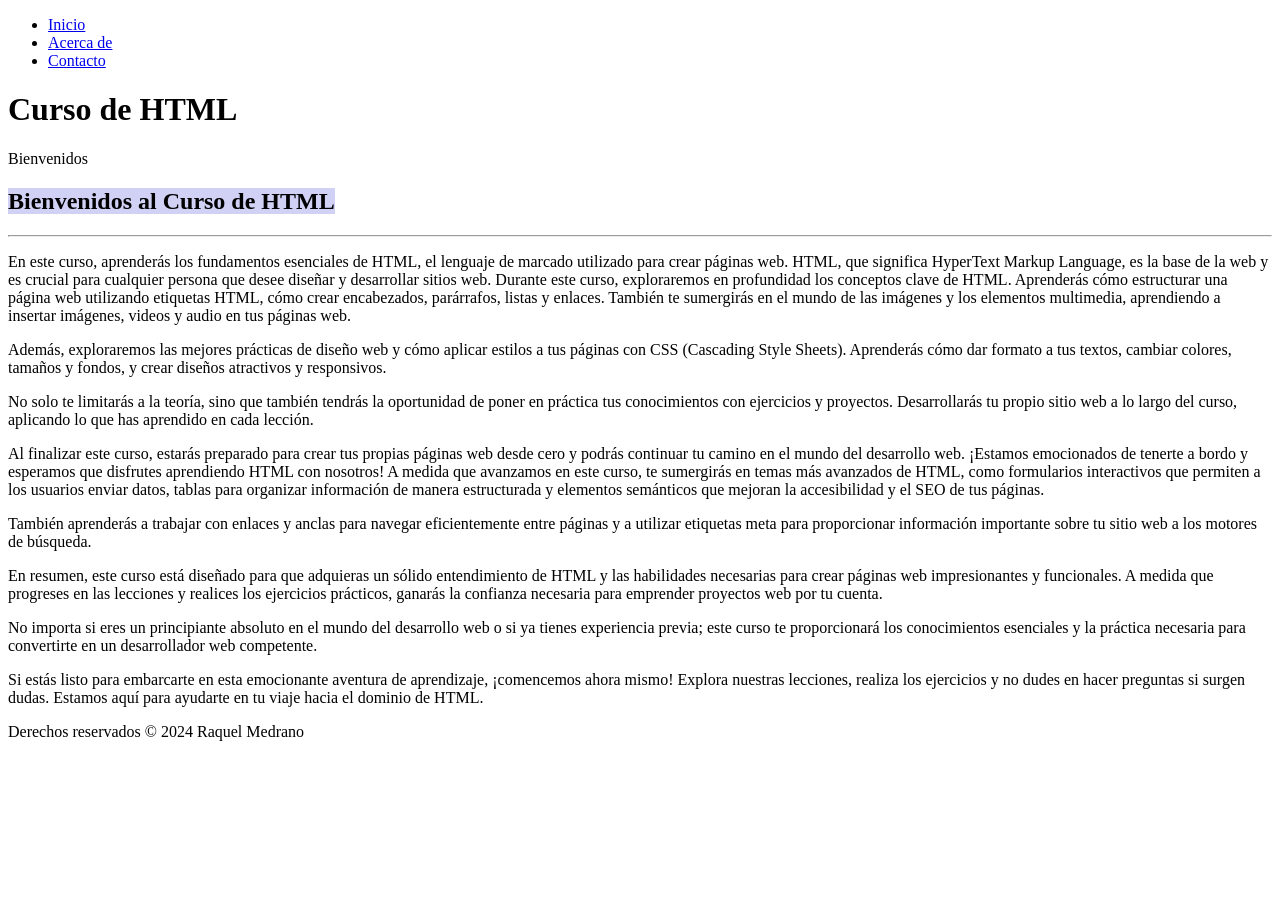
==== index.html @ f3ec2fbb "cambio" ====
<!DOCTYPE html> <!-- Indica que es un documento HTML, de lo contrario si no lo
ponemos, lo interpretaria como codigo antiguo antes de los 90's Quirks mode,
aparecerian codigos antiguos -->
<html lang="es">

<!--invoca al archivo style.css que contiene todas las configuraciones de estilos de
la página-->
<link rel="stylesheet" href="styles.css">

<!--Encabezado, el valor atributo id invoca a una funcion del archivo style.css para
dar el formato del menu-->
<header id="mi-encabezado">

<title>CURSO HTML</title>
<!--Creacion del menú utilizando Nav-->
<nav>
<ul>
<li><a href="index.html">Inicio</a></li>
<li><a href="about.html">Acerca de </a></li>
<li><a href="contact.html">Contacto</a></li>
</ul>
</nav>

<!--Texto del encabezado-->
<h1>Curso de HTML</h1>
<p>Bienvenidos</p>

</header>

<!--Cuerpo del HTML. Las configuraciones de estilos se encuentran en el archivo
style.css-->
<body>

<main>
<!--*CONFIGURACION DEL TEXTO EN EL CUERPO. El tamño y tipo de letra
estan especificados en el archivo style.css*-->
<section class="contenido">
<h2> <span style="background-color: rgb(208, 209, 245);" ;>Bienvenidos al
Curso de HTML</span></h2>
<tr><td> <hr>
</hr>
<p>
En este curso, aprenderás los fundamentos esenciales de HTML, el
lenguaje de marcado utilizado
para crear páginas web. HTML, que significa HyperText Markup Language,
es la base de la web
y es crucial para cualquier persona que desee diseñar y desarrollar sitios
web.
Durante este curso, exploraremos en profundidad los conceptos clave de
HTML.
Aprenderás cómo estructurar una página web utilizando etiquetas HTML,
cómo crear encabezados,
parárrafos, listas y enlaces. También te sumergirás en el mundo de las
imágenes y los elementos
multimedia, aprendiendo a insertar imágenes, videos y audio en tus
páginas web.</p>
<p>
Además, exploraremos las mejores prácticas de diseño web y cómo
aplicar estilos a tus páginas

con CSS (Cascading Style Sheets). Aprenderás cómo dar formato a tus
textos, cambiar colores,
tamaños y fondos, y crear diseños atractivos y responsivos.</p>

No solo te limitarás a la teoría, sino que también tendrás la oportunidad de
poner en práctica
tus conocimientos con ejercicios y proyectos. Desarrollarás tu propio sitio
web a lo largo del
curso, aplicando lo que has aprendido en cada lección.
<p>
Al finalizar este curso, estarás preparado para crear tus propias páginas
web desde cero y
podrás continuar tu camino en el mundo del desarrollo web.
¡Estamos emocionados de tenerte a bordo y esperamos que disfrutes
aprendiendo HTML con nosotros!
A medida que avanzamos en este curso, te sumergirás en temas más
avanzados de HTML, como
formularios interactivos que permiten a los usuarios enviar datos, tablas
para organizar
información de manera estructurada y elementos semánticos que mejoran
la accesibilidad y el SEO
de tus páginas.</p>
<p>
También aprenderás a trabajar con enlaces y anclas para navegar
eficientemente entre páginas y
a utilizar etiquetas meta para proporcionar información importante sobre
tu sitio web a los
motores de búsqueda.</p>
<p>
En resumen, este curso está diseñado para que adquieras un sólido
entendimiento de HTML y las

habilidades necesarias para crear páginas web impresionantes y
funcionales. A medida que
progreses en las lecciones y realices los ejercicios prácticos, ganarás la
confianza necesaria
para emprender proyectos web por tu cuenta.</p>
<p>
No importa si eres un principiante absoluto en el mundo del desarrollo
web o si ya tienes
experiencia previa; este curso te proporcionará los conocimientos
esenciales y la práctica
necesaria para convertirte en un desarrollador web competente.</p>
<p>
Si estás listo para embarcarte en esta emocionante aventura de
aprendizaje, ¡comencemos
ahora mismo! Explora nuestras lecciones, realiza los ejercicios y no dudes
en hacer
preguntas si surgen dudas. Estamos aquí para ayudarte en tu viaje hacia el
dominio de HTML.</p>

</td></tr>

</section>
</main>

<!--Pie de pagina-->
<!--el atributo Class="footer" invoca a una funcion del archivo style.css para dar
el formato del pie de pagina-->
<div class="footer">Derechos reservados © 2024 Raquel Medrano</div>

<!--Invoca al archivo script.js que contiene la funcion que controla el
comportamiento del menu-->

<script src="script.js"></script>
<!--Probar commit-repositorios-->

</body>
</html>
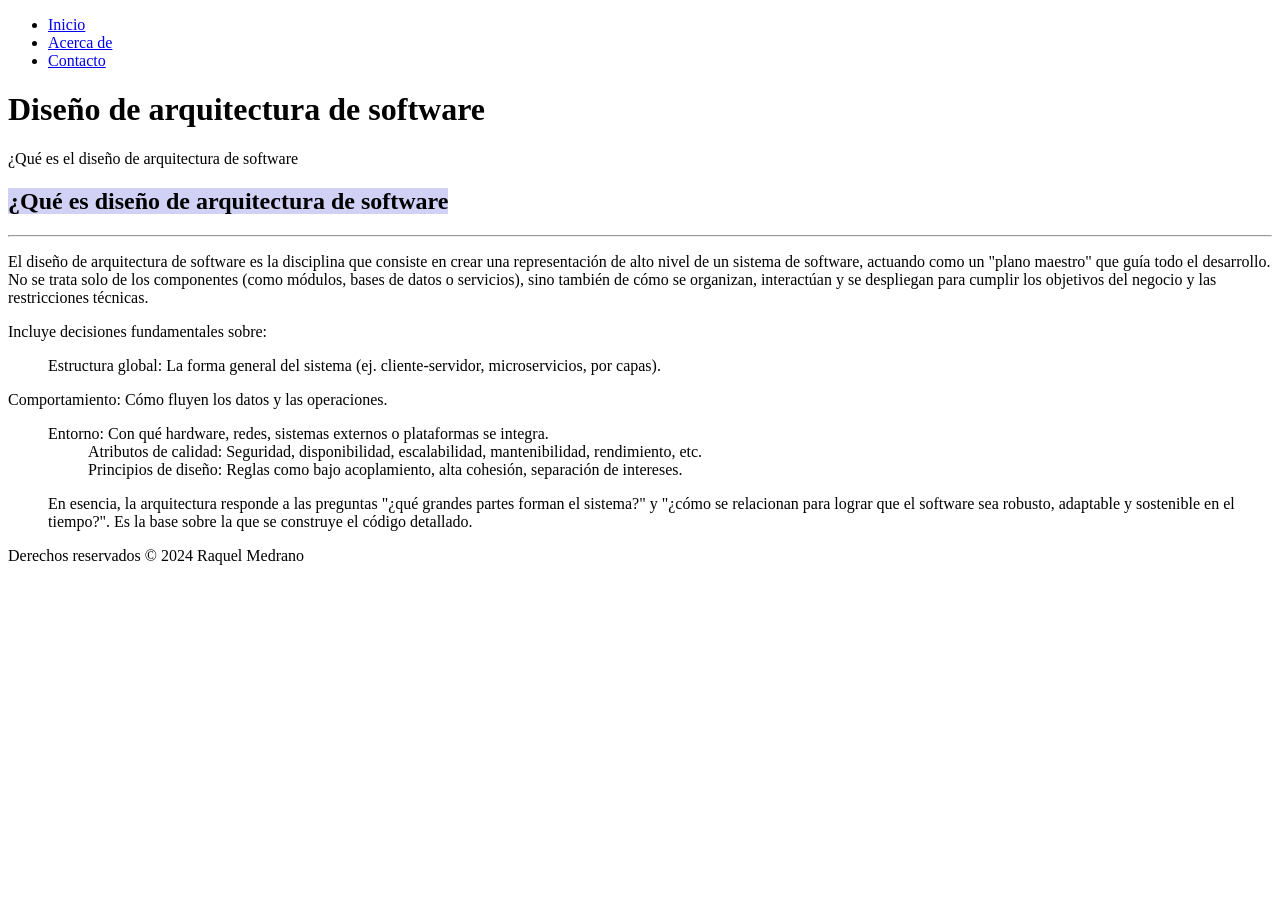
==== commit e6de1ff0: "Descripción de la actualización" ====
--- a/index.html
+++ b/index.html
@@ -11,7 +11,7 @@
 dar el formato del menu-->
 <header id="mi-encabezado">
 
-<title>CURSO HTML</title>
+<title>Diseño de arquitectura de software</title>
 <!--Creacion del menú utilizando Nav-->
 <nav>
 <ul>
@@ -22,8 +22,8 @@
 </nav>
 
 <!--Texto del encabezado-->
-<h1>Curso de HTML</h1>
-<p>Bienvenidos</p>
+<h1>Diseño de arquitectura de software</h1>
+<p>¿Qué es el diseño de arquitectura de software</p>
 
 </header>
 
@@ -35,80 +35,24 @@
 <!--*CONFIGURACION DEL TEXTO EN EL CUERPO. El tamño y tipo de letra
 estan especificados en el archivo style.css*-->
 <section class="contenido">
-<h2> <span style="background-color: rgb(208, 209, 245);" ;>Bienvenidos al
-Curso de HTML</span></h2>
+<h2> <span style="background-color: rgb(208, 209, 245);" ;>¿Qué es diseño de arquitectura de software</span></h2>
 <tr><td> <hr>
 </hr>
-<p>
-En este curso, aprenderás los fundamentos esenciales de HTML, el
-lenguaje de marcado utilizado
-para crear páginas web. HTML, que significa HyperText Markup Language,
-es la base de la web
-y es crucial para cualquier persona que desee diseñar y desarrollar sitios
-web.
-Durante este curso, exploraremos en profundidad los conceptos clave de
-HTML.
-Aprenderás cómo estructurar una página web utilizando etiquetas HTML,
-cómo crear encabezados,
-parárrafos, listas y enlaces. También te sumergirás en el mundo de las
-imágenes y los elementos
-multimedia, aprendiendo a insertar imágenes, videos y audio en tus
-páginas web.</p>
-<p>
-Además, exploraremos las mejores prácticas de diseño web y cómo
-aplicar estilos a tus páginas
+<p> El diseño de arquitectura de software es la disciplina que consiste en crear una representación de alto nivel de un sistema de software, 
+    actuando como un "plano maestro" que guía todo el desarrollo. No se trata solo de los componentes (como módulos, bases de datos o servicios),
+     sino también de cómo se organizan, interactúan y se despliegan para cumplir los objetivos del negocio y las restricciones técnicas.</p>
+     
+<p>Incluye decisiones fundamentales sobre:</p>
 
-con CSS (Cascading Style Sheets). Aprenderás cómo dar formato a tus
-textos, cambiar colores,
-tamaños y fondos, y crear diseños atractivos y responsivos.</p>
+<ol>Estructura global: La forma general del sistema (ej. cliente-servidor, microservicios, por capas).</ol>    Comportamiento: Cómo fluyen los datos y las operaciones.
 
-No solo te limitarás a la teoría, sino que también tendrás la oportunidad de
-poner en práctica
-tus conocimientos con ejercicios y proyectos. Desarrollarás tu propio sitio
-web a lo largo del
-curso, aplicando lo que has aprendido en cada lección.
-<p>
-Al finalizar este curso, estarás preparado para crear tus propias páginas
-web desde cero y
-podrás continuar tu camino en el mundo del desarrollo web.
-¡Estamos emocionados de tenerte a bordo y esperamos que disfrutes
-aprendiendo HTML con nosotros!
-A medida que avanzamos en este curso, te sumergirás en temas más
-avanzados de HTML, como
-formularios interactivos que permiten a los usuarios enviar datos, tablas
-para organizar
-información de manera estructurada y elementos semánticos que mejoran
-la accesibilidad y el SEO
-de tus páginas.</p>
-<p>
-También aprenderás a trabajar con enlaces y anclas para navegar
-eficientemente entre páginas y
-a utilizar etiquetas meta para proporcionar información importante sobre
-tu sitio web a los
-motores de búsqueda.</p>
-<p>
-En resumen, este curso está diseñado para que adquieras un sólido
-entendimiento de HTML y las
+<ol>Entorno: Con qué hardware, redes, sistemas externos o plataformas se integra.
 
-habilidades necesarias para crear páginas web impresionantes y
-funcionales. A medida que
-progreses en las lecciones y realices los ejercicios prácticos, ganarás la
-confianza necesaria
-para emprender proyectos web por tu cuenta.</p>
-<p>
-No importa si eres un principiante absoluto en el mundo del desarrollo
-web o si ya tienes
-experiencia previa; este curso te proporcionará los conocimientos
-esenciales y la práctica
-necesaria para convertirte en un desarrollador web competente.</p>
-<p>
-Si estás listo para embarcarte en esta emocionante aventura de
-aprendizaje, ¡comencemos
-ahora mismo! Explora nuestras lecciones, realiza los ejercicios y no dudes
-en hacer
-preguntas si surgen dudas. Estamos aquí para ayudarte en tu viaje hacia el
-dominio de HTML.</p>
+<ol>Atributos de calidad: Seguridad, disponibilidad, escalabilidad, mantenibilidad, rendimiento, etc.</ol>
+<ol>Principios de diseño: Reglas como bajo acoplamiento, alta cohesión, separación de intereses.</ol>
 
+<p>En esencia, la arquitectura responde a las preguntas "¿qué grandes partes forman el sistema?" y "¿cómo se relacionan para lograr que el software sea robusto, adaptable y sostenible en el tiempo?".
+ Es la base sobre la que se construye el código detallado.</p>
 </td></tr>
 
 </section>
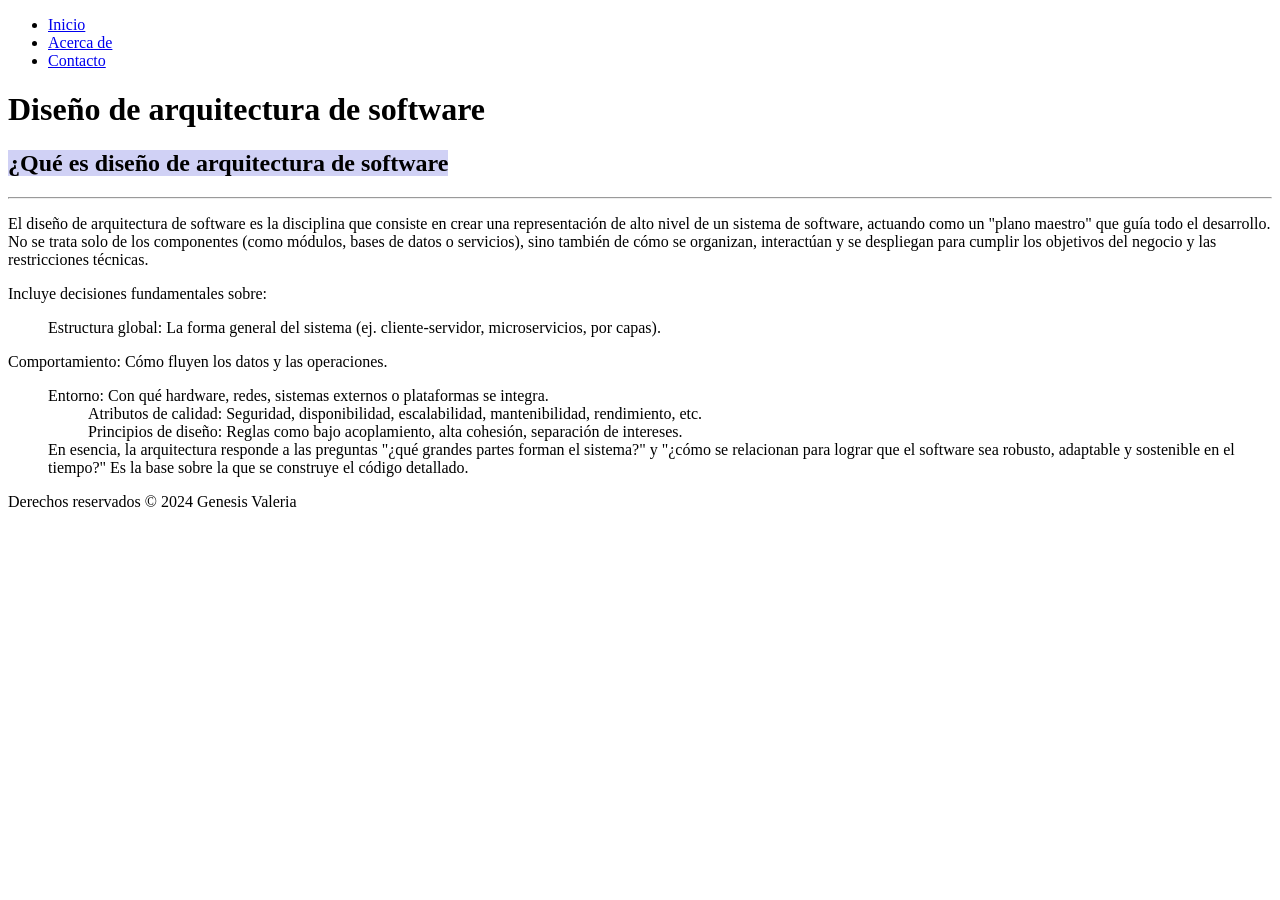
==== commit 4ee39f23: "Descripción de la actualización" ====
--- a/index.html
+++ b/index.html
@@ -23,7 +23,6 @@
 
 <!--Texto del encabezado-->
 <h1>Diseño de arquitectura de software</h1>
-<p>¿Qué es el diseño de arquitectura de software</p>
 
 </header>
 
@@ -41,8 +40,7 @@
 <p> El diseño de arquitectura de software es la disciplina que consiste en crear una representación de alto nivel de un sistema de software, 
     actuando como un "plano maestro" que guía todo el desarrollo. No se trata solo de los componentes (como módulos, bases de datos o servicios),
      sino también de cómo se organizan, interactúan y se despliegan para cumplir los objetivos del negocio y las restricciones técnicas.</p>
-     
-<p>Incluye decisiones fundamentales sobre:</p>
+     Incluye decisiones fundamentales sobre:</p>
 
 <ol>Estructura global: La forma general del sistema (ej. cliente-servidor, microservicios, por capas).</ol>    Comportamiento: Cómo fluyen los datos y las operaciones.
 
@@ -51,7 +49,7 @@
 <ol>Atributos de calidad: Seguridad, disponibilidad, escalabilidad, mantenibilidad, rendimiento, etc.</ol>
 <ol>Principios de diseño: Reglas como bajo acoplamiento, alta cohesión, separación de intereses.</ol>
 
-<p>En esencia, la arquitectura responde a las preguntas "¿qué grandes partes forman el sistema?" y "¿cómo se relacionan para lograr que el software sea robusto, adaptable y sostenible en el tiempo?".
+En esencia, la arquitectura responde a las preguntas "¿qué grandes partes forman el sistema?" y "¿cómo se relacionan para lograr que el software sea robusto, adaptable y sostenible en el tiempo?"
  Es la base sobre la que se construye el código detallado.</p>
 </td></tr>
 
@@ -61,7 +59,7 @@
 <!--Pie de pagina-->
 <!--el atributo Class="footer" invoca a una funcion del archivo style.css para dar
 el formato del pie de pagina-->
-<div class="footer">Derechos reservados © 2024 Raquel Medrano</div>
+<div class="footer">Derechos reservados © 2024 Genesis Valeria
 
 <!--Invoca al archivo script.js que contiene la funcion que controla el
 comportamiento del menu-->
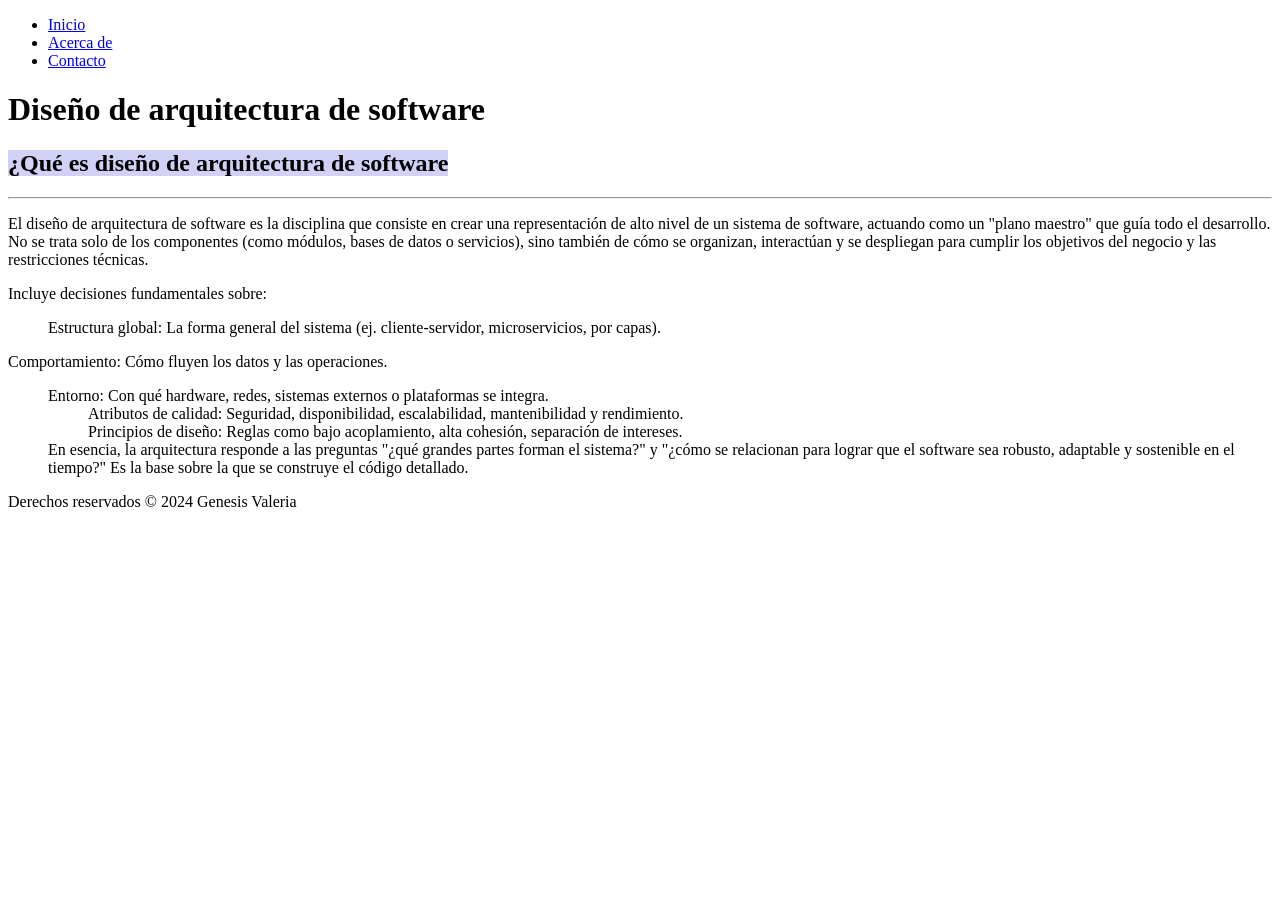
==== commit a8c22fb9: "cambio img" ====
--- a/index.html
+++ b/index.html
@@ -46,7 +46,7 @@
 
 <ol>Entorno: Con qué hardware, redes, sistemas externos o plataformas se integra.
 
-<ol>Atributos de calidad: Seguridad, disponibilidad, escalabilidad, mantenibilidad, rendimiento, etc.</ol>
+<ol>Atributos de calidad: Seguridad, disponibilidad, escalabilidad, mantenibilidad y rendimiento.</ol>
 <ol>Principios de diseño: Reglas como bajo acoplamiento, alta cohesión, separación de intereses.</ol>
 
 En esencia, la arquitectura responde a las preguntas "¿qué grandes partes forman el sistema?" y "¿cómo se relacionan para lograr que el software sea robusto, adaptable y sostenible en el tiempo?"
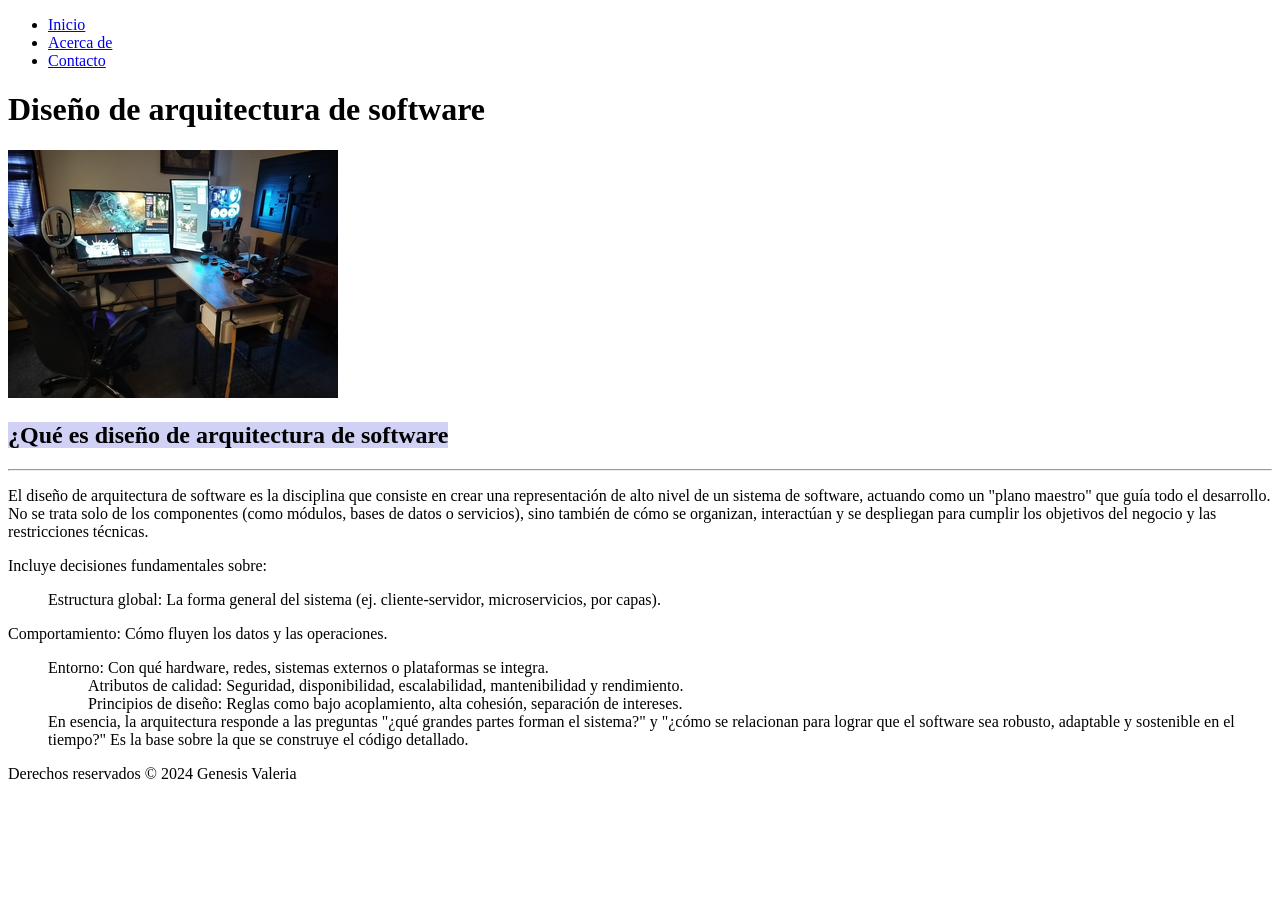
==== commit 4c452c29: "cambio" ====
--- a/index.html
+++ b/index.html
@@ -29,7 +29,7 @@
 <!--Cuerpo del HTML. Las configuraciones de estilos se encuentran en el archivo
 style.css-->
 <body>
-
+<img src="imagenes/Imagen1.png">
 <main>
 <!--*CONFIGURACION DEL TEXTO EN EL CUERPO. El tamño y tipo de letra
 estan especificados en el archivo style.css*-->
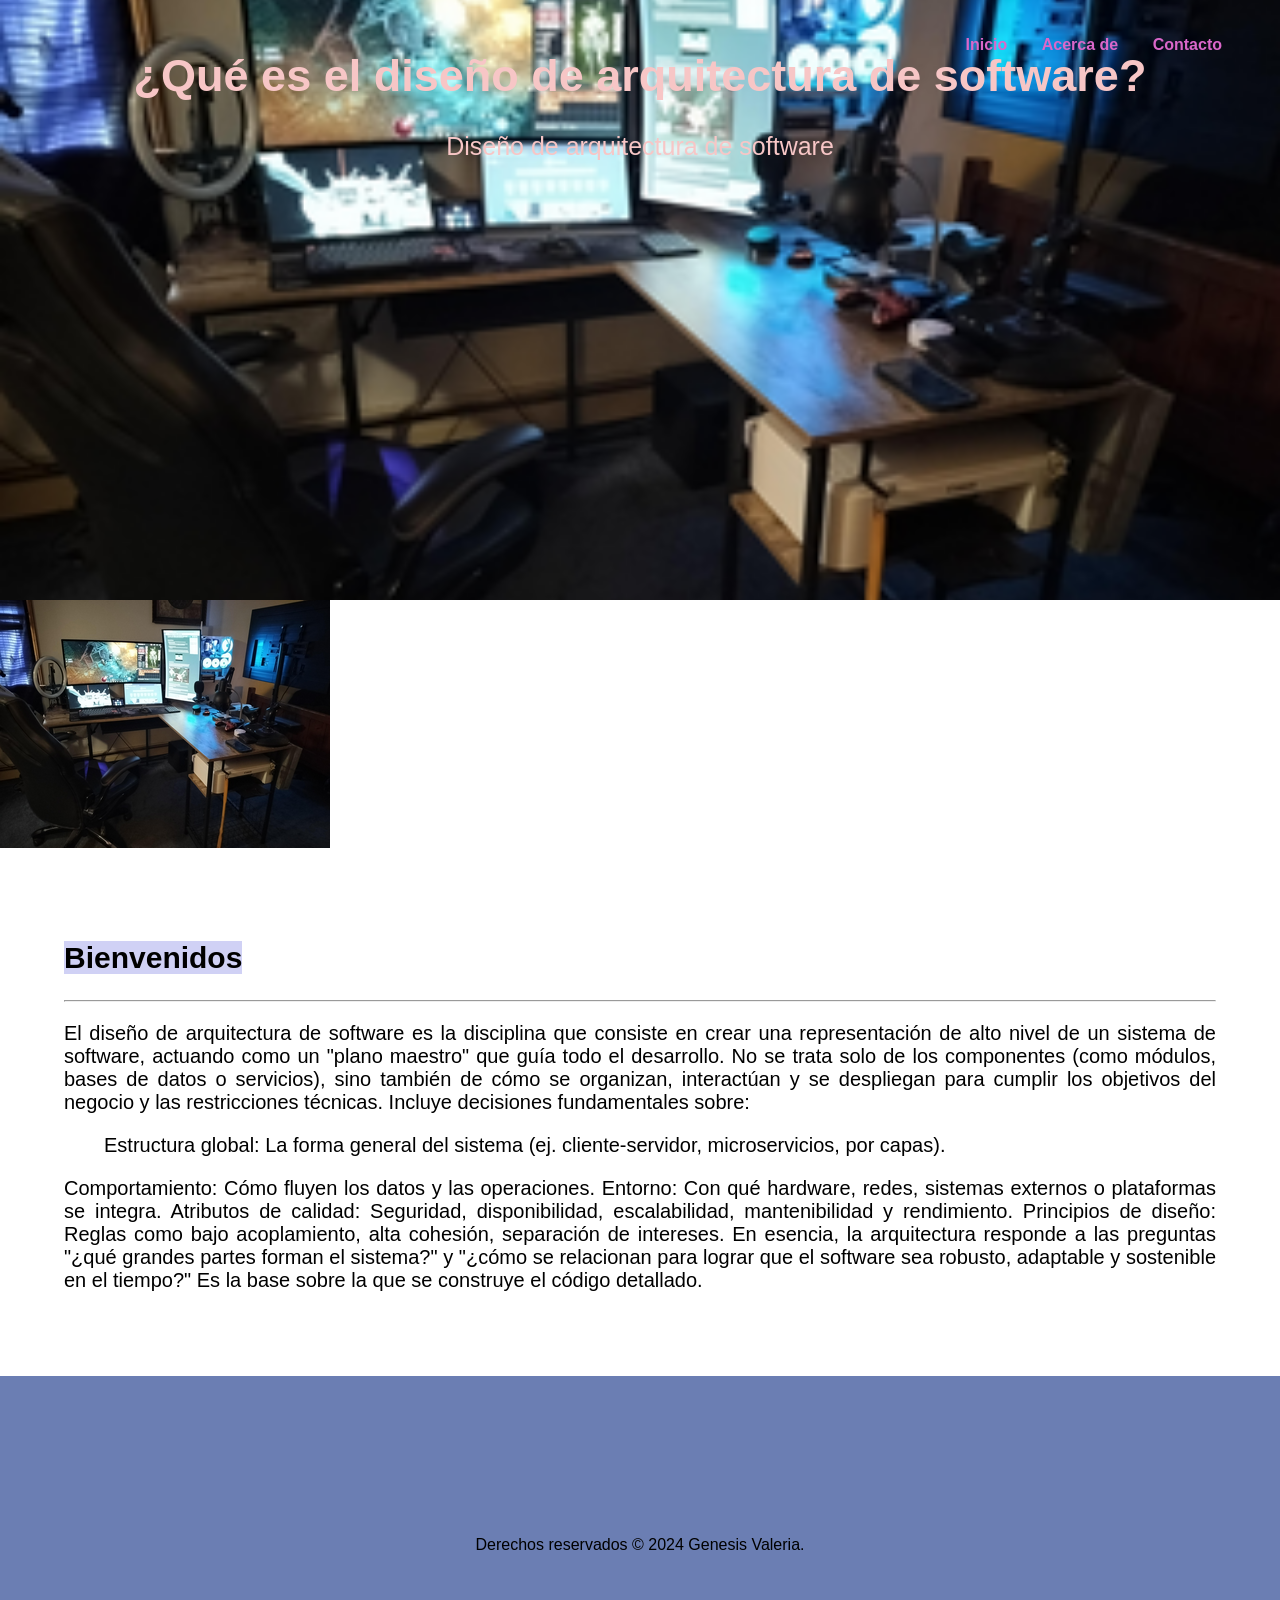
==== commit c050ed62: "cambio" ====
--- a/index.html
+++ b/index.html
@@ -5,7 +5,7 @@
 
 <!--invoca al archivo style.css que contiene todas las configuraciones de estilos de
 la página-->
-<link rel="stylesheet" href="styles.css">
+<link rel="stylesheet" href="style.css">
 
 <!--Encabezado, el valor atributo id invoca a una funcion del archivo style.css para
 dar el formato del menu-->
@@ -22,7 +22,9 @@
 </nav>
 
 <!--Texto del encabezado-->
-<h1>Diseño de arquitectura de software</h1>
+<h1>¿Qué es el diseño de arquitectura de software?
+</h1>
+<p>Diseño de arquitectura de software</p>
 
 </header>
 
@@ -30,27 +32,27 @@
 style.css-->
 <body>
 <img src="imagenes/Imagen1.png">
+
 <main>
 <!--*CONFIGURACION DEL TEXTO EN EL CUERPO. El tamño y tipo de letra
 estan especificados en el archivo style.css*-->
 <section class="contenido">
-<h2> <span style="background-color: rgb(208, 209, 245);" ;>¿Qué es diseño de arquitectura de software</span></h2>
+<h2> <span style="background-color: rgb(208, 209, 245);" ;>Bienvenidos</span></h2>
 <tr><td> <hr>
 </hr>
-<p> El diseño de arquitectura de software es la disciplina que consiste en crear una representación de alto nivel de un sistema de software, 
-    actuando como un "plano maestro" que guía todo el desarrollo. No se trata solo de los componentes (como módulos, bases de datos o servicios),
-     sino también de cómo se organizan, interactúan y se despliegan para cumplir los objetivos del negocio y las restricciones técnicas.</p>
-     Incluye decisiones fundamentales sobre:</p>
+<p>
+El diseño de arquitectura de software es la disciplina que consiste en crear una representación de alto nivel de un sistema de software, actuando como un "plano maestro" que guía todo el desarrollo. No se trata solo de los componentes (como módulos, bases de datos o servicios), sino también de cómo se organizan, interactúan y se despliegan para cumplir los objetivos del negocio y las restricciones técnicas. Incluye decisiones fundamentales sobre:
 
+<p></p>
 <ol>Estructura global: La forma general del sistema (ej. cliente-servidor, microservicios, por capas).</ol>    Comportamiento: Cómo fluyen los datos y las operaciones.
 
-<ol>Entorno: Con qué hardware, redes, sistemas externos o plataformas se integra.
+Entorno: Con qué hardware, redes, sistemas externos o plataformas se integra.
 
-<ol>Atributos de calidad: Seguridad, disponibilidad, escalabilidad, mantenibilidad y rendimiento.</ol>
-<ol>Principios de diseño: Reglas como bajo acoplamiento, alta cohesión, separación de intereses.</ol>
+Atributos de calidad: Seguridad, disponibilidad, escalabilidad, mantenibilidad y rendimiento.
+Principios de diseño: Reglas como bajo acoplamiento, alta cohesión, separación de intereses.
 
 En esencia, la arquitectura responde a las preguntas "¿qué grandes partes forman el sistema?" y "¿cómo se relacionan para lograr que el software sea robusto, adaptable y sostenible en el tiempo?"
- Es la base sobre la que se construye el código detallado.</p>
+Es la base sobre la que se construye el código detallado.</p>
 </td></tr>
 
 </section>
@@ -59,7 +61,7 @@
 <!--Pie de pagina-->
 <!--el atributo Class="footer" invoca a una funcion del archivo style.css para dar
 el formato del pie de pagina-->
-<div class="footer">Derechos reservados © 2024 Genesis Valeria
+<div class="footer">Derechos reservados © 2024 Genesis Valeria.</div>
 
 <!--Invoca al archivo script.js que contiene la funcion que controla el
 comportamiento del menu-->
--- a/style.css
+++ b/style.css
@@ -0,0 +1,96 @@
+/*CONFIGURACION DEL ENCABEZADO*/
+
+/* Establece una imagen de fondo para el encabezado */
+#mi-encabezado {
+background-image: url('imagenes/Imagen1.png');
+background-size: cover; /* Ayuda ajustar  la imagen para cubrir todo el fondo*/
+background-position: center; /* Centra la imagen en el encabezado */
+height: 35rem; /* Altura del encabezado (ajusta según tus necesidades) */
+
+color: #f7c6c6; /* Color del texto en el encabezado para asegurar la legibilidad */
+text-orientation: upright;
+text-align: center; /* Alinea el contenido al centro del encabezado */
+padding: 20px; /* Espacio de relleno interno para el contenido */
+
+}
+
+/* Estilos adicionales para el Título en el encabezado */
+#mi-encabezado h1 {
+font-size: 45px; /* Tamaño de fuente del título */
+font-family: Arial, Helvetica, sans-serif;
+}
+
+/* Estilos adicionales para el texto en el encabezado */
+#mi-encabezado p {
+font-size: 25px; /* Tamaño de fuente del texto del encabezado */
+}
+
+/*CONFIGURACION DEL MENU*/
+
+/*Establece el fondo transparente para el menu*/
+nav {
+background-color: rgba(255, 255, 255, 0);
+padding: 20px;
+position: fixed; /* Posiciona el menú en la parte superior de la página */
+top: 0;
+left: 0;
+width: 100%;
+transition: background-color 0.5s; /* Transición suave para el cambio de color de
+fondo */
+
+}
+
+/* Estilos para los elementos menu*/
+ul {
+list-style-type: none;
+text-align: right;
+margin-right: 3rem;
+}
+
+/*elementos de la lista del menu*/
+li {
+display: inline;
+margin-right: 30px; /* Espacio entre elementos del menú */
+}
+
+a {
+text-decoration: none;
+color: #da67ca; /* Color del texto del menú */
+font-weight: bold;
+}
+
+/* Cambia el color del enlace cuando se pasa el mouse por encima */
+a:hover {
+color: #d159b3; /* Cambia el color al pasar el mouse por encima */
+}
+
+/*CONFIGURACION DEL BODY*/
+body {
+/*configura los margenes de la página*/
+margin-top: 0px; /* Ajusta según la altura del menú */
+margin-left: 0px;
+margin-right: 0px;
+font-family: Arial, Helvetica, sans-serif;
+}
+
+/*CONFIGURACION DEL CONTENIDO*/
+.contenido {
+/* configura el color, tamaño de fuente y alineación del texto en el cuerpo de la
+página */
+color: #000000;
+font-size: 20px;
+padding: 5%;
+text-align:justify;
+
+font-family: Arial, Helvetica, sans-serif;
+}
+
+.footer {
+background-color: rgb(107, 126, 179); /* Cambia el color de fondo a azul */
+padding: 10rem;
+color: #fffdfd;
+color: #000000; /* Color del texto en el encabezado para asegurar la legibilidad */
+text-align: center; /* Alinea el contenido al centro del encabezado */
+/* Espacio de relleno interno para el contenido */
+
+}
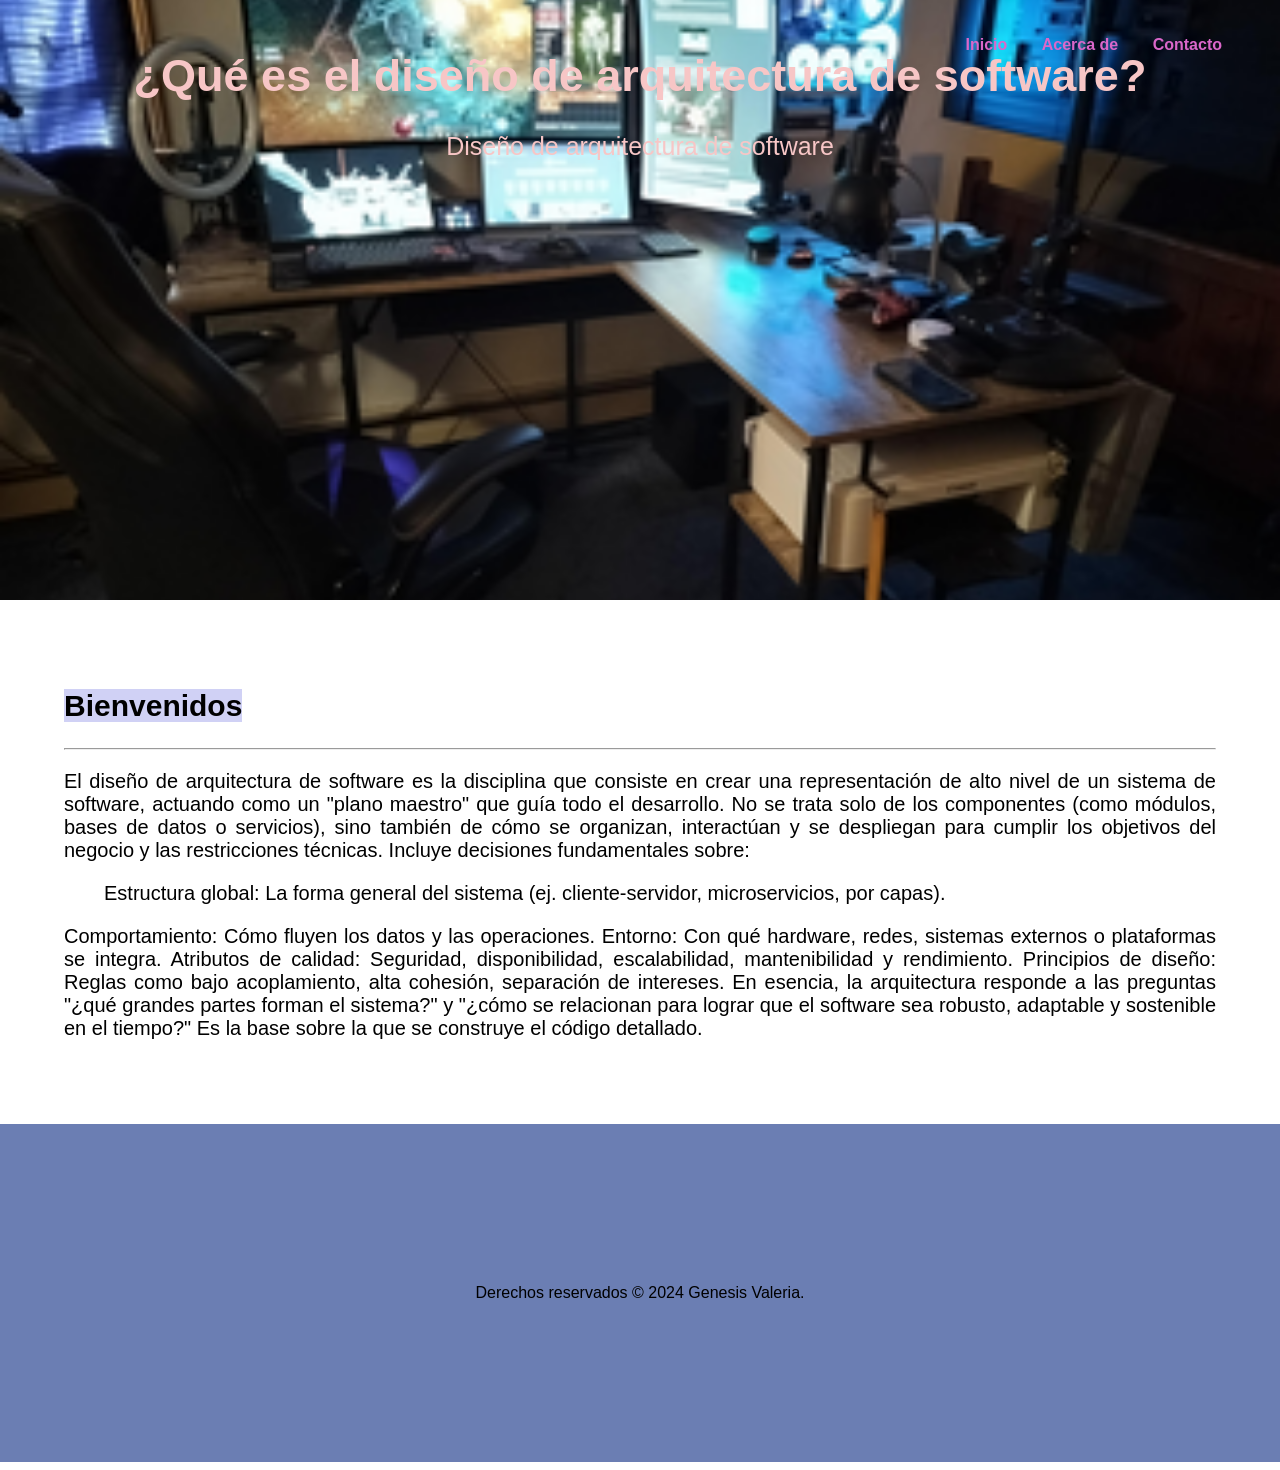
==== commit 8cc6ba21: "actualizacion de archivo index" ====
--- a/index.html
+++ b/index.html
@@ -31,7 +31,7 @@
 <!--Cuerpo del HTML. Las configuraciones de estilos se encuentran en el archivo
 style.css-->
 <body>
-<img src="imagenes/Imagen1.png">
+<!--img src="imagenes/Imagen1.png"-->
 
 <main>
 <!--*CONFIGURACION DEL TEXTO EN EL CUERPO. El tamño y tipo de letra
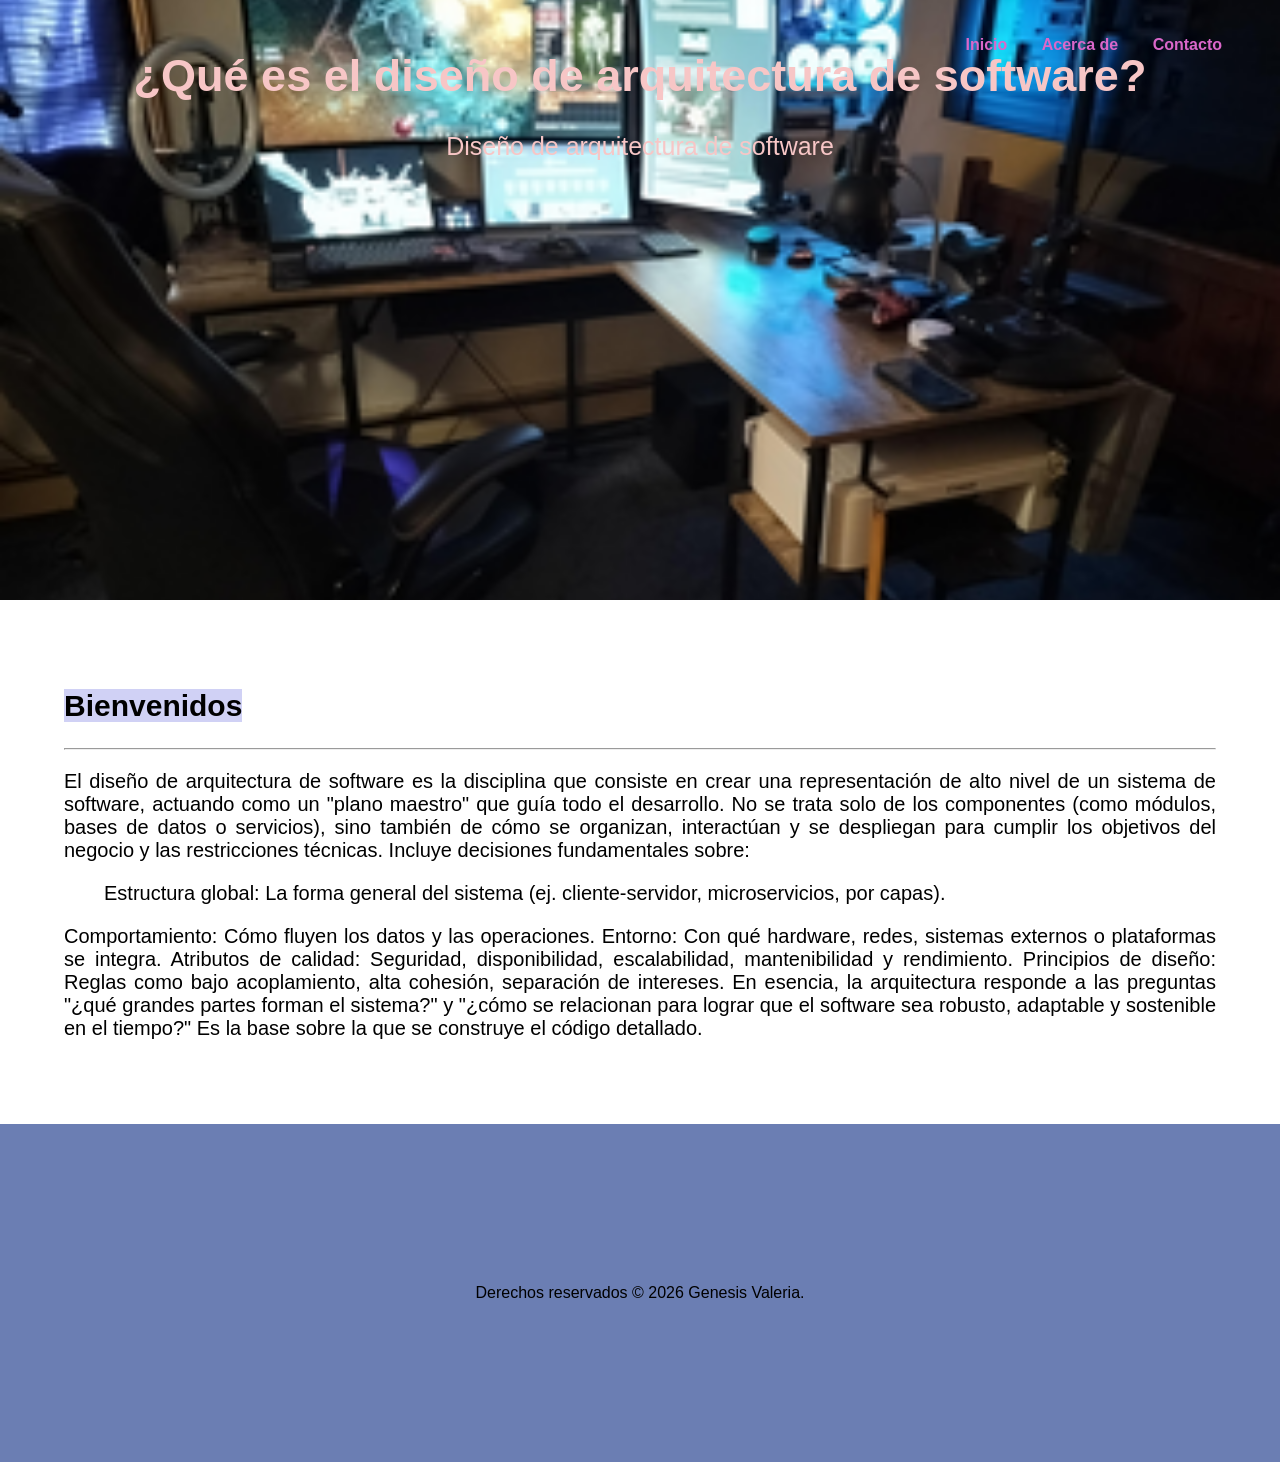
==== commit ac4a977d: "actualizacion de archivo about" ====
--- a/index.html
+++ b/index.html
@@ -61,7 +61,7 @@
 <!--Pie de pagina-->
 <!--el atributo Class="footer" invoca a una funcion del archivo style.css para dar
 el formato del pie de pagina-->
-<div class="footer">Derechos reservados © 2024 Genesis Valeria.</div>
+<div class="footer">Derechos reservados © 2026 Genesis Valeria.</div>
 
 <!--Invoca al archivo script.js que contiene la funcion que controla el
 comportamiento del menu-->
